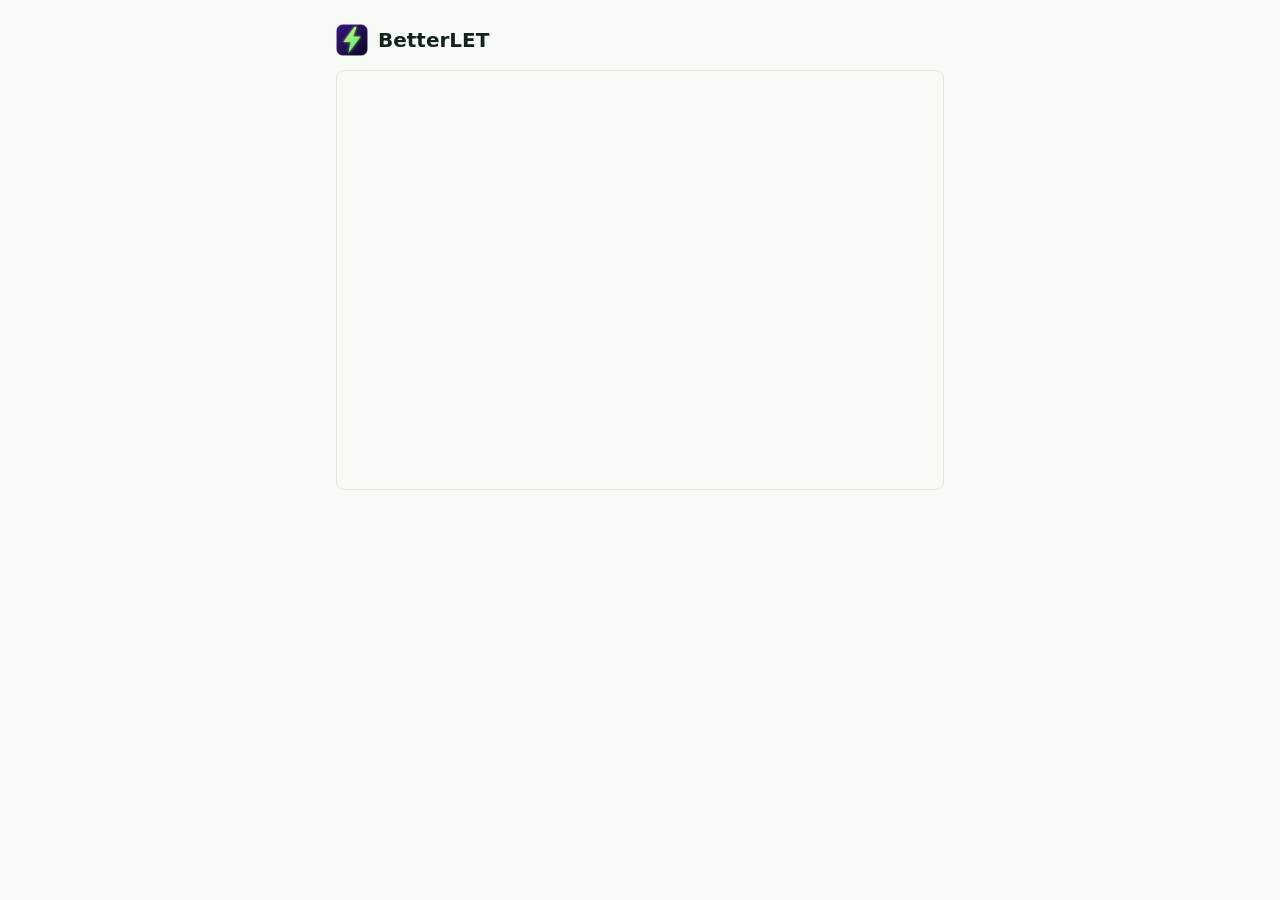
==== update.html @ 4e328f5d "Add update service, changelog, and one click updater" ====
<!doctype html>
<html lang="en">
<head>
  <meta charset="utf-8">
  <title>BetterLET update</title>
  <link rel="stylesheet" href="ext.css">
</head>
<body class="bl-page">
  <main>
    <header><img src="icons/icon48.png" alt="" width="32" height="32"><h1 id="title">BetterLET</h1></header>
    <p id="intro"></p>
    <section id="folder" hidden>
      <h2>Connect your BetterLET folder</h2>
      <p>Chrome does not tell extensions where they are stored, so you pick the folder one time. It is the folder you chose under Load unpacked. BetterLET checks that it is the right one, and it can only touch that folder.</p>
      <button type="button" id="pick">Choose folder</button>
    </section>
    <section id="update" hidden>
      <h2 id="update-title"></h2>
      <p class="muted" id="update-source"></p>
      <button type="button" id="install">Update now</button>
      <a id="zip" hidden>Download the zip instead</a>
    </section>
    <p id="status" role="status"></p>
    <iframe id="log" title="Changelog" src="https://betterlet.emd437509.workers.dev/?embed=1"></iframe>
  </main>
  <script src="updater.js"></script>
  <script src="update.js"></script>
</body>
</html>
---- ext.css ----
/* The extension's own pages: the toolbar menu and the update page. */
:root { color-scheme: light dark; --bg: #f7faf5; --card: #fff; --line: #dfe6dc; --ink: #14231a; --muted: #5a6b60; --fill: #1c6b3f; --on-fill: #fff; --bad: #a3341f; }
@media (prefers-color-scheme: dark) {
  :root { --bg: #0a0f0b; --card: #111813; --line: #27332b; --ink: #e4efe5; --muted: #93a697; --fill: #8fdca4; --on-fill: #0b140e; --bad: #f0a08a; }
}
* { box-sizing: border-box; }
body { margin: 0; background: var(--bg); color: var(--ink); font: 400 14px/1.5 system-ui, sans-serif; }
header { display: flex; align-items: center; gap: 10px; }
h1 { margin: 0; font-size: 20px; }
h2 { margin: 0 0 4px; font-size: 15px; }
p { margin: 8px 0 0; }
[hidden] { display: none !important; }
button { display: inline-block; margin-top: 10px; padding: 8px 14px; background: var(--fill); border: 0; border-radius: 6px; color: var(--on-fill); font: 600 14px/1 system-ui, sans-serif; cursor: pointer; }
button:disabled { opacity: .5; cursor: default; }
a { margin-left: 10px; color: var(--ink); font-size: 13px; }
iframe { display: block; width: 100%; border: 1px solid var(--line); border-radius: 8px; background: var(--bg); }
.muted { color: var(--muted); font-size: 12px; }
.bl-bad { color: var(--bad); }
.bl-page main { max-width: 640px; margin: 0 auto; padding: 24px 16px; }
.bl-page section { margin-top: 14px; padding: 14px; background: var(--card); border: 1px solid var(--line); border-radius: 8px; }
.bl-page iframe { height: 420px; margin-top: 14px; }
.bl-popup { width: 360px; padding: 10px; }
.bl-popup #notice { margin-top: 8px; padding: 10px; background: var(--card); border: 1px solid var(--line); border-radius: 8px; }
.bl-popup #notice p { margin: 0; }
.bl-popup iframe { height: 340px; margin-top: 8px; }
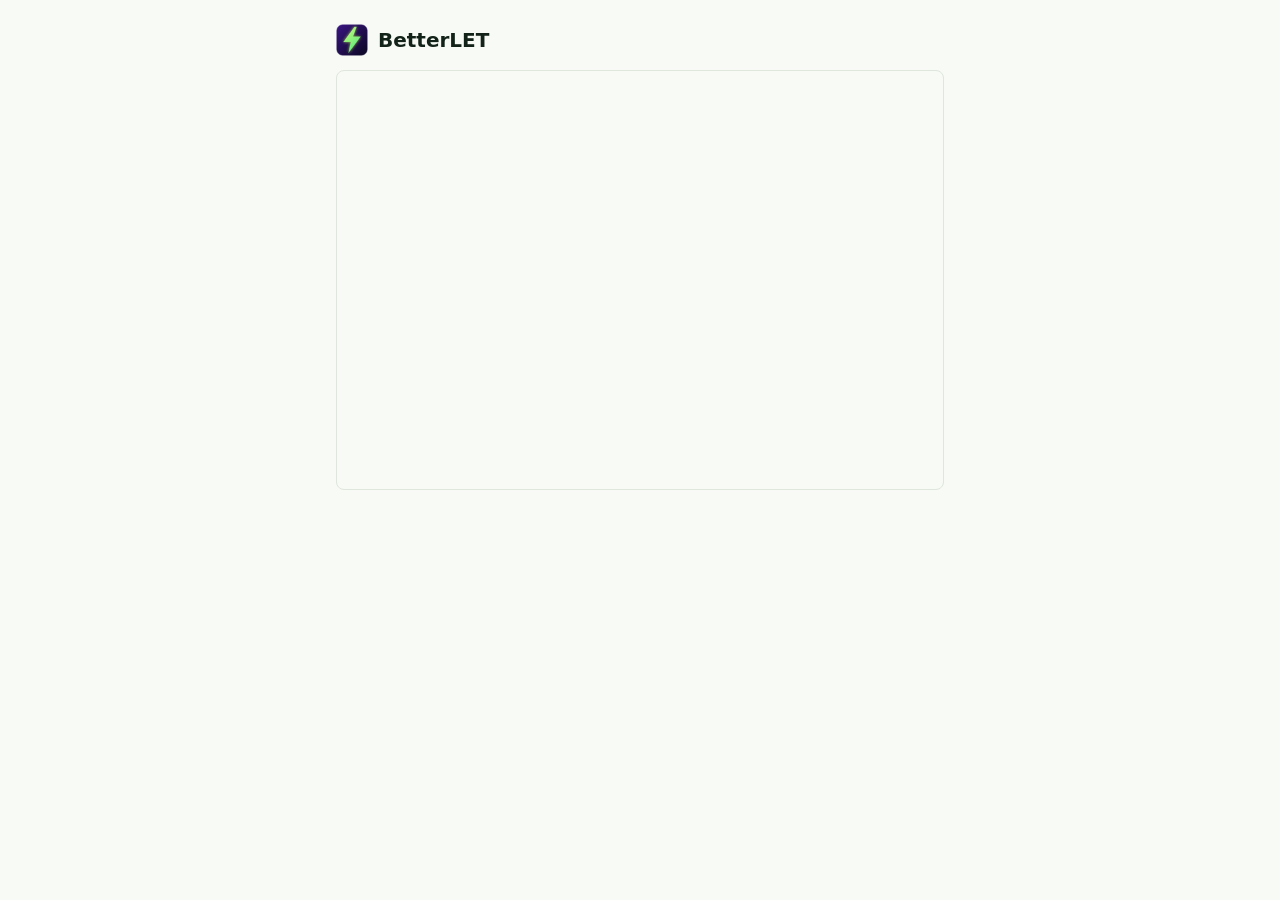
==== commit 274a8e47: "Add update setup instructions to README and welcome page" ====
--- a/update.html
+++ b/update.html
@@ -11,7 +11,13 @@
     <p id="intro"></p>
     <section id="folder" hidden>
       <h2>Connect your BetterLET folder</h2>
-      <p>Chrome does not tell extensions where they are stored, so you pick the folder one time. It is the folder you chose under Load unpacked. BetterLET checks that it is the right one, and it can only touch that folder.</p>
+      <p>Chrome does not tell extensions where they are stored, so you pick the folder one time. BetterLET checks that it is the right one, and it can only touch that folder.</p>
+      <ol>
+        <li>Open <code>chrome://extensions</code> and click Details on BetterLET.</li>
+        <li>Look under Source. That is your folder.</li>
+        <li>Click Choose folder below, pick it, and click Allow.</li>
+      </ol>
+      <p class="muted">Chrome will not allow the top of Documents, Downloads, or Desktop. If BetterLET sits there, move it into its own folder and load it again. You can skip this and do it later from the gear.</p>
       <button type="button" id="pick">Choose folder</button>
     </section>
     <section id="update" hidden>
--- a/ext.css
+++ b/ext.css
@@ -14,6 +14,8 @@
 button:disabled { opacity: .5; cursor: default; }
 a { margin-left: 10px; color: var(--ink); font-size: 13px; }
 iframe { display: block; width: 100%; border: 1px solid var(--line); border-radius: 8px; background: var(--bg); }
+ol { margin: 8px 0 0; padding-left: 20px; }
+code { font-size: 13px; }
 .muted { color: var(--muted); font-size: 12px; }
 .bl-bad { color: var(--bad); }
 .bl-page main { max-width: 640px; margin: 0 auto; padding: 24px 16px; }
